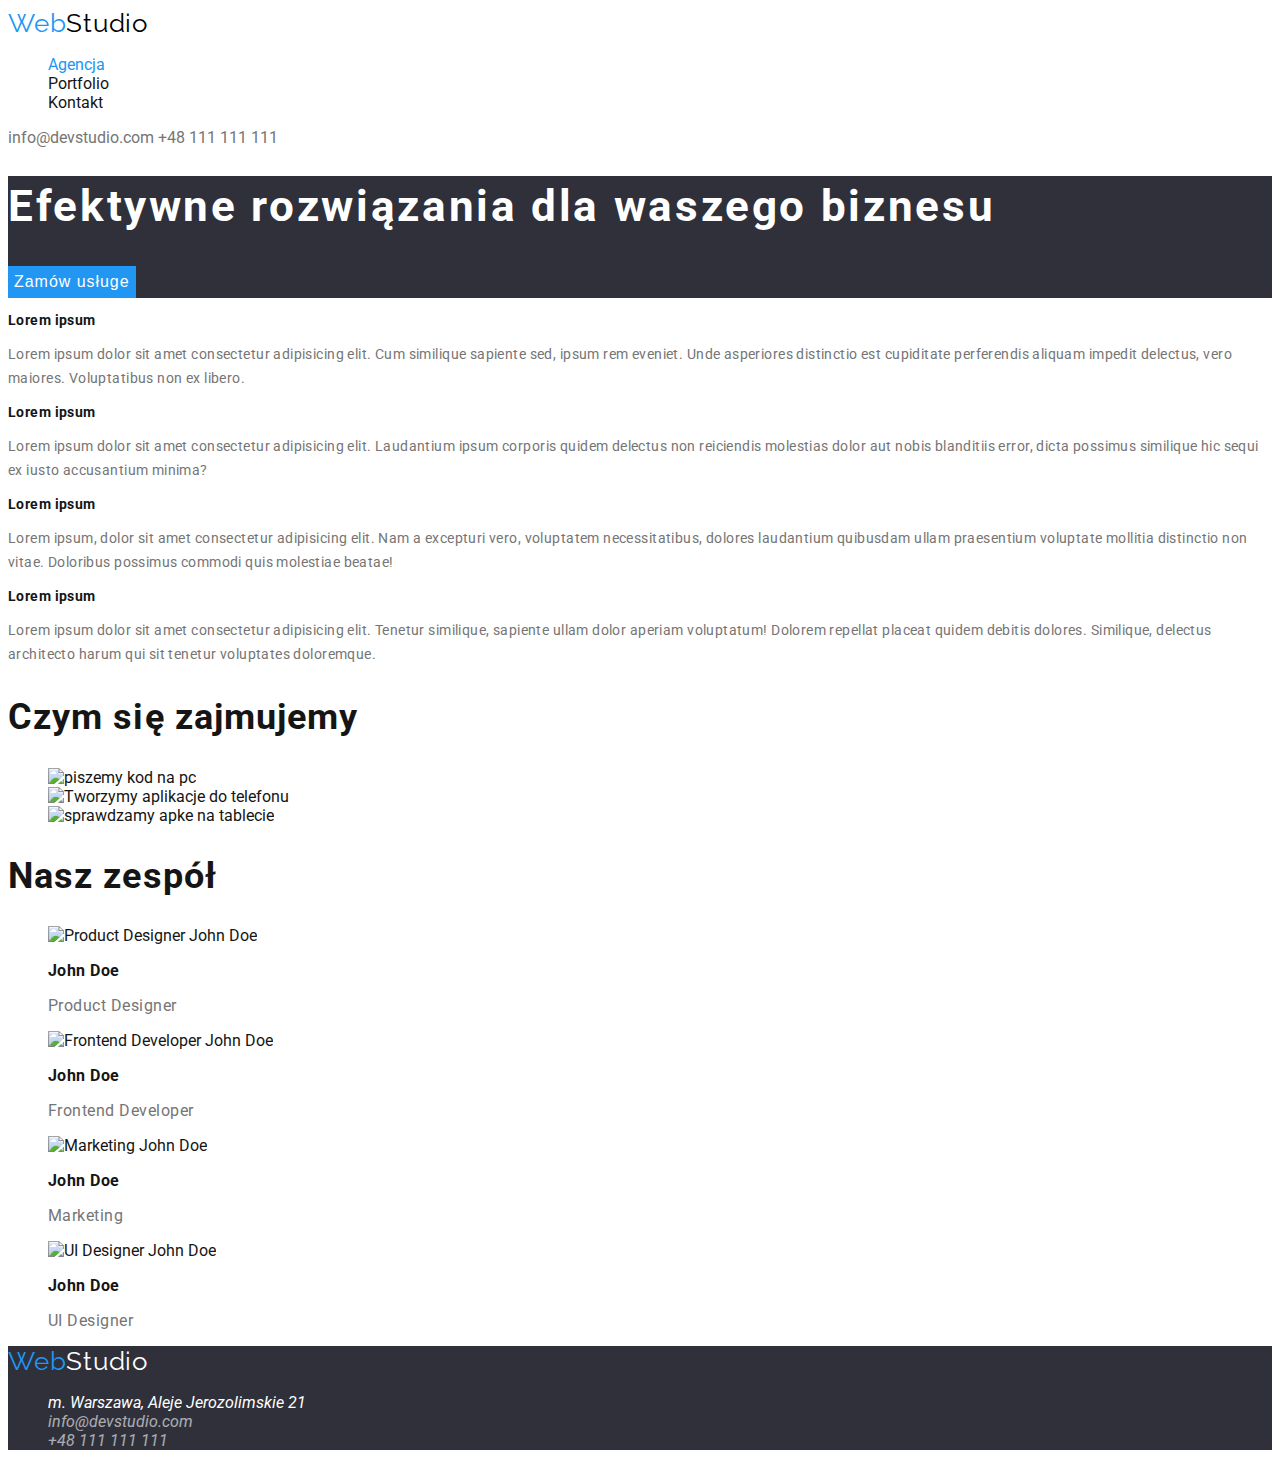
==== index.html @ 827f8603 "i hope all is ok" ====
<!DOCTYPE html>
<html lang="pl">
  <head>
    <meta charset="UTF-8" />
    <meta http-equiv="X-UA-Compatible" content="IE=edge" />
    <meta name="viewport" content="width=device-width, initial-scale=1.0" />
    <title>Main Page</title>
    <link rel="stylesheet" href="css/style.css" />
    <link rel="preconnect" href="https://fonts.googleapis.com" />
    <link rel="preconnect" href="https://fonts.gstatic.com" crossorigin />
    <link
      href="https://fonts.googleapis.com/css2?family=Raleway:wght@700&family=Roboto:wght@400;500;700;900&display=swap"
      rel="stylesheet"
    />
  </head>
  <body>
    <header class="header">
      <a class="header-logo-blue logo" href="./index.html"
        >Web<span class="header-logo-black logo">Studio</span></a
      >
      <nav class="header-nav">
        <ul>
          <li><a class="active" href="#">Agencja</a></li>
          <li><a href="./portfolio.html">Portfolio</a></li>
          <li><a href="#">Kontakt</a></li>
        </ul>
      </nav>
      <a class="header-contact" href="mailto:info@devstudio.com"
        >info@devstudio.com</a
      >
      <a class="header-contact" href="tel:+48111111111">+48 111 111 111</a>
    </header>

    <main class="main-start-page">
      <section class="main-start-page-section1">
        <h1>Efektywne rozwiązania dla waszego biznesu</h1>
        <button type="button">Zamów usługe</button>
      </section>
      <section class="main-start-page-section2-lorem">
        <div>
          <h3>Lorem ipsum</h3>
          <p>
            Lorem ipsum dolor sit amet consectetur adipisicing elit. Cum
            similique sapiente sed, ipsum rem eveniet. Unde asperiores
            distinctio est cupiditate perferendis aliquam impedit delectus, vero
            maiores. Voluptatibus non ex libero.
          </p>
        </div>
        <div>
          <h3>Lorem ipsum</h3>
          <p>
            Lorem ipsum dolor sit amet consectetur adipisicing elit. Laudantium
            ipsum corporis quidem delectus non reiciendis molestias dolor aut
            nobis blanditiis error, dicta possimus similique hic sequi ex iusto
            accusantium minima?
          </p>
        </div>
        <div>
          <h3>Lorem ipsum</h3>
          <p>
            Lorem ipsum, dolor sit amet consectetur adipisicing elit. Nam a
            excepturi vero, voluptatem necessitatibus, dolores laudantium
            quibusdam ullam praesentium voluptate mollitia distinctio non vitae.
            Doloribus possimus commodi quis molestiae beatae!
          </p>
        </div>
        <div>
          <h3>Lorem ipsum</h3>
          <p>
            Lorem ipsum dolor sit amet consectetur adipisicing elit. Tenetur
            similique, sapiente ullam dolor aperiam voluptatum! Dolorem repellat
            placeat quidem debitis dolores. Similique, delectus architecto harum
            qui sit tenetur voluptates doloremque.
          </p>
        </div>
      </section>
      <section class="main-start-page-section3-img">
        <h2>Czym się zajmujemy</h2>
        <ul>
          <li>
            <img
              src="images/box1.jpg"
              alt="piszemy kod na pc"
              width="370"
              height="294"
            />
          </li>
          <li>
            <img
              src="images/box2.jpg"
              alt="Tworzymy aplikacje do telefonu"
              width="370"
              height="294"
            />
          </li>
          <li>
            <img
              src="images/box3.jpg"
              alt="sprawdzamy apke na tablecie"
              width="370"
              height="294"
            />
          </li>
        </ul>
      </section>
      <section class="main-start-page-section4-team">
        <h2>Nasz zespół</h2>
        <ul>
          <li>
            <img
              src="images/img1.jpg"
              alt="Product Designer John Doe"
              width="270"
              height="260"
            />
            <h3>John Doe</h3>
            <p>Product Designer</p>
          </li>
          <li>
            <img
              src="images/img2.jpg"
              alt="Frontend Developer John Doe"
              width="270"
              height="260"
            />
            <h3>John Doe</h3>
            <p>Frontend Developer</p>
          </li>
          <li>
            <img
              src="images/img3.jpg"
              alt="Marketing John Doe"
              width="270"
              height="260"
            />
            <h3>John Doe</h3>
            <p>Marketing</p>
          </li>
          <li>
            <img
              src="images/img4.jpg"
              alt="UI Designer John Doe"
              width="270"
              height="260"
            />
            <h3>John Doe</h3>
            <p>UI Designer</p>
          </li>
        </ul>
      </section>
    </main>

    <footer class="footer">
      <a class="footer-logo-blue logo" href="./index.html"
        >Web<span class="footer-logo-white logo">Studio</span></a
      >
      <address>
        <ul class="footer-contact">
          <li>m. Warszawa, Aleje Jerozolimskie 21</li>
          <li><a href="mailto:info@devstudio.com">info@devstudio.com</a></li>
          <li><a href="tel:+48111111111">+48 111 111 111</a></li>
        </ul>
      </address>
    </footer>
  </body>
</html>
---- css/style.css ----
body {
    font-family: "Roboto", sans-serif;
    color: rgb(21, 21, 21);   
}



/*HEADER*/
.header-nav a {
    color: rgb(21, 21, 21);
}
.header-contact {
    color: rgb(117, 117, 117);
}
.header a, .footer a {
    text-decoration: none;
}
/*HEADER*/



/**/
a.active,
a:hover {
    color: rgb(33, 150, 243);
}
button {
    color: rgb(21, 21, 21);
    background-color: rgb(245, 244, 250);
    border: none;
    cursor: pointer;
}
button:hover {
    color: rgb(255, 255, 255);
    background-color: rgb(33, 150, 243);
}
button:focus,
a:focus {
    color: rgb(255, 255, 255);
    background-color: rgb(33, 150, 243);
}
/**/



/*LOGO*/
.header-logo-blue {
    color: rgb(33, 150, 243);
}
.footer-logo-blue {
    color: rgb(33, 150, 243);
}
.header-logo-black {
    color: rgb(0, 0, 0);
}
.footer-logo-white {
    color: rgb(255, 255, 255);
}
.logo {
    font-size: 26px;
    letter-spacing: 0.03em;
    line-height: 31px;
    font-family: 'Raleway';
}
/*LOGO*/

/**/
.main-filtr-button {
    font-size: 16px;
    line-height: 26px;
    letter-spacing: 0.03em;
}
/**/

/**/
.main-filtr-list h3 {
    font-size: 18px;
    line-height: 36px;
    letter-spacing: 0.06em;
}
.main-filtr-list p {
    color: rgb(117, 117, 117);
    font-size: 16px;
    line-height: 30px;
    letter-spacing: 0.03em;
}
/**/



/*FOOTER*/
.footer {
    background-color: rgb(47, 48, 58);
}
.footer-contact {
    color: rgb(255, 255, 255);
}
.footer-contact a {
    color: rgb(255, 255, 255);
    opacity: 0.6;
}
.footer-contact a:hover {
    color: rgb(33, 150, 243);
}
/*FOOTER*/



/*main-start-page*/
.main-start-page-section1 {
    background-color: rgb(47, 48, 58);
}
.main-start-page-section1 h1 {
    color: rgb(255, 255, 255);
    font-size: 44px;
    line-height: 60px;
    letter-spacing: 0.06em;
}
.main-start-page-section1 button {
    font-size: 16px;
    line-height: 30px;
    letter-spacing: 0.06em;
    color: rgb(255, 255, 255);
    background-color: rgb(33, 150, 243);
}
.main-start-page-section2-lorem h3 {
    font-size: 14px;
    line-height: 16px;
    letter-spacing: 0.03em;
}
.main-start-page-section2-lorem p {
    font-size: 14px;
    line-height: 24px;
    letter-spacing: 0.03em;
    color: rgb(117, 117, 117);
}
.main-start-page-section3-img h2 {
    font-size: 36px;
    line-height: 42px;
    letter-spacing: 0.03em;
}
.main-start-page-section4-team h2 {
    font-size: 36px;
    line-height: 42px;
    letter-spacing: 0.03em;
}
.main-start-page-section4-team h3 {
    font-size: 16px;
    line-height: 19px;
    letter-spacing: 0.03em;
}
.main-start-page-section4-team p {
    font-size: 16px;
    line-height: 19px;
    letter-spacing: 0.03em;
    color: rgb(117, 117, 117);
}

ul {
    list-style-type: none;
}
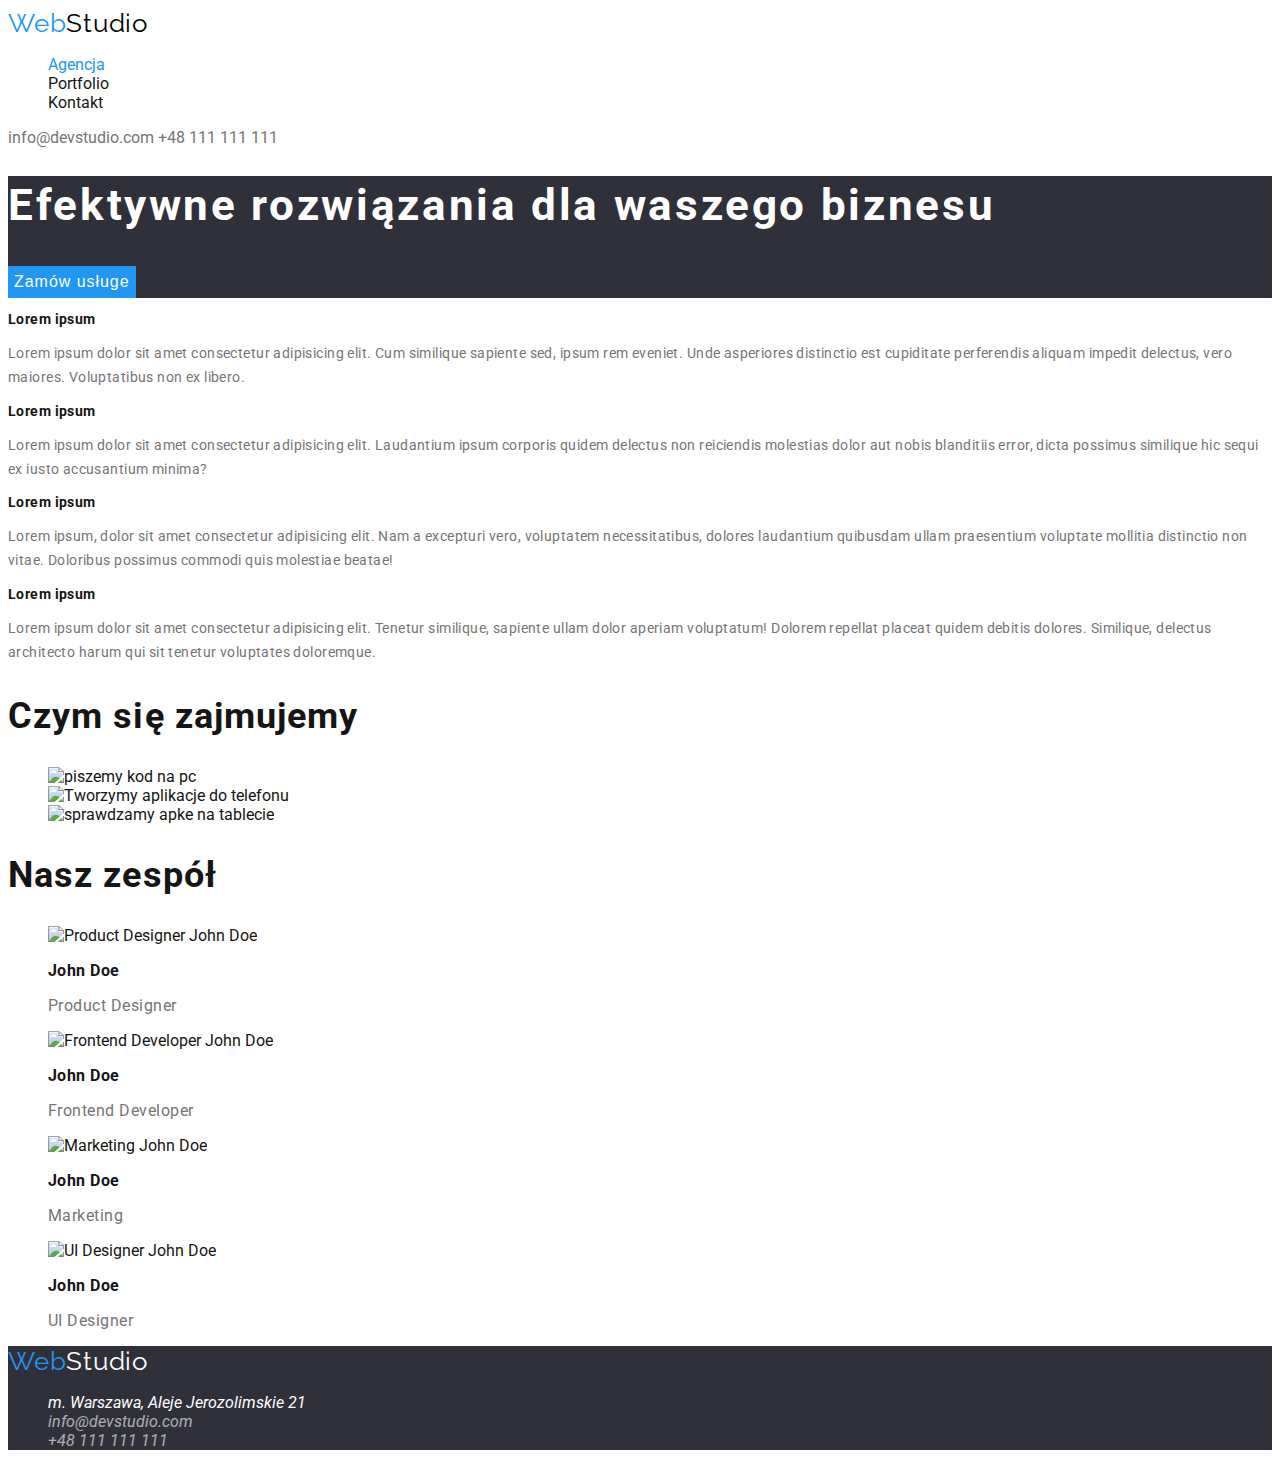
==== commit 2f975e58: "give class for button, a" ====
--- a/index.html
+++ b/index.html
@@ -33,13 +33,17 @@
 
     <main class="main-start-page">
       <section class="main-start-page-section1">
-        <h1>Efektywne rozwiązania dla waszego biznesu</h1>
-        <button type="button">Zamów usługe</button>
+        <h1 class="main-start-page-section1-title">
+          Efektywne rozwiązania dla waszego biznesu
+        </h1>
+        <button class="main-start-page-section1-button" type="button">
+          Zamów usługe
+        </button>
       </section>
       <section class="main-start-page-section2-lorem">
         <div>
-          <h3>Lorem ipsum</h3>
-          <p>
+          <h3 class="main-start-page-section2-lorem-title">Lorem ipsum</h3>
+          <p class="main-start-page-section2-lorem-description">
             Lorem ipsum dolor sit amet consectetur adipisicing elit. Cum
             similique sapiente sed, ipsum rem eveniet. Unde asperiores
             distinctio est cupiditate perferendis aliquam impedit delectus, vero
@@ -47,8 +51,8 @@
           </p>
         </div>
         <div>
-          <h3>Lorem ipsum</h3>
-          <p>
+          <h3 class="main-start-page-section2-lorem-title">Lorem ipsum</h3>
+          <p class="main-start-page-section2-lorem-description">
             Lorem ipsum dolor sit amet consectetur adipisicing elit. Laudantium
             ipsum corporis quidem delectus non reiciendis molestias dolor aut
             nobis blanditiis error, dicta possimus similique hic sequi ex iusto
@@ -56,8 +60,8 @@
           </p>
         </div>
         <div>
-          <h3>Lorem ipsum</h3>
-          <p>
+          <h3 class="main-start-page-section2-lorem-title">Lorem ipsum</h3>
+          <p class="main-start-page-section2-lorem-description">
             Lorem ipsum, dolor sit amet consectetur adipisicing elit. Nam a
             excepturi vero, voluptatem necessitatibus, dolores laudantium
             quibusdam ullam praesentium voluptate mollitia distinctio non vitae.
@@ -65,8 +69,8 @@
           </p>
         </div>
         <div>
-          <h3>Lorem ipsum</h3>
-          <p>
+          <h3 class="main-start-page-section2-lorem-title">Lorem ipsum</h3>
+          <p class="main-start-page-section2-lorem-description">
             Lorem ipsum dolor sit amet consectetur adipisicing elit. Tenetur
             similique, sapiente ullam dolor aperiam voluptatum! Dolorem repellat
             placeat quidem debitis dolores. Similique, delectus architecto harum
@@ -75,7 +79,7 @@
         </div>
       </section>
       <section class="main-start-page-section3-img">
-        <h2>Czym się zajmujemy</h2>
+        <h2 class="main-start-page-section3-img-title">Czym się zajmujemy</h2>
         <ul>
           <li>
             <img
@@ -104,7 +108,7 @@
         </ul>
       </section>
       <section class="main-start-page-section4-team">
-        <h2>Nasz zespół</h2>
+        <h2 class="main-start-page-section4-team-name">Nasz zespół</h2>
         <ul>
           <li>
             <img
@@ -113,8 +117,10 @@
               width="270"
               height="260"
             />
-            <h3>John Doe</h3>
-            <p>Product Designer</p>
+            <h3 class="main-start-page-section4-team-title">John Doe</h3>
+            <p class="main-start-page-section4-team-position">
+              Product Designer
+            </p>
           </li>
           <li>
             <img
@@ -123,8 +129,10 @@
               width="270"
               height="260"
             />
-            <h3>John Doe</h3>
-            <p>Frontend Developer</p>
+            <h3 class="main-start-page-section4-team-title">John Doe</h3>
+            <p class="main-start-page-section4-team-position">
+              Frontend Developer
+            </p>
           </li>
           <li>
             <img
@@ -133,8 +141,8 @@
               width="270"
               height="260"
             />
-            <h3>John Doe</h3>
-            <p>Marketing</p>
+            <h3 class="main-start-page-section4-team-title">John Doe</h3>
+            <p class="main-start-page-section4-team-position">Marketing</p>
           </li>
           <li>
             <img
@@ -143,8 +151,8 @@
               width="270"
               height="260"
             />
-            <h3>John Doe</h3>
-            <p>UI Designer</p>
+            <h3 class="main-start-page-section4-team-title">John Doe</h3>
+            <p class="main-start-page-section4-team-position">UI Designer</p>
           </li>
         </ul>
       </section>
--- a/css/style.css
+++ b/css/style.css
@@ -1,157 +1,156 @@
 body {
     font-family: "Roboto", sans-serif;
-    color: rgb(21, 21, 21);   
+    color: rgb(21, 21, 21);
 }
 
-
-
-/*HEADER*/
 .header-nav a {
     color: rgb(21, 21, 21);
 }
+
 .header-contact {
     color: rgb(117, 117, 117);
 }
-.header a, .footer a {
+
+.header a,
+.footer a {
     text-decoration: none;
 }
-/*HEADER*/
 
-
-
-/**/
 a.active,
 a:hover {
     color: rgb(33, 150, 243);
 }
+
 button {
     color: rgb(21, 21, 21);
     background-color: rgb(245, 244, 250);
     border: none;
     cursor: pointer;
 }
+
 button:hover {
     color: rgb(255, 255, 255);
     background-color: rgb(33, 150, 243);
 }
+
 button:focus,
 a:focus {
     color: rgb(255, 255, 255);
     background-color: rgb(33, 150, 243);
 }
-/**/
 
-
-
-/*LOGO*/
 .header-logo-blue {
     color: rgb(33, 150, 243);
 }
+
 .footer-logo-blue {
     color: rgb(33, 150, 243);
 }
+
 .header-logo-black {
     color: rgb(0, 0, 0);
 }
+
 .footer-logo-white {
     color: rgb(255, 255, 255);
 }
+
 .logo {
     font-size: 26px;
     letter-spacing: 0.03em;
-    line-height: 31px;
+    line-height: 1.19em;
     font-family: 'Raleway';
 }
-/*LOGO*/
 
-/**/
 .main-filtr-button {
     font-size: 16px;
-    line-height: 26px;
+    line-height: 1.63em;
     letter-spacing: 0.03em;
 }
-/**/
 
-/**/
-.main-filtr-list h3 {
+.main-filtr-list-title {
     font-size: 18px;
-    line-height: 36px;
+    line-height: 2em;
     letter-spacing: 0.06em;
 }
-.main-filtr-list p {
+
+.main-filtr-list-type {
     color: rgb(117, 117, 117);
     font-size: 16px;
-    line-height: 30px;
+    line-height: 1.88em;
     letter-spacing: 0.03em;
 }
-/**/
 
-
-
-/*FOOTER*/
 .footer {
     background-color: rgb(47, 48, 58);
 }
+
 .footer-contact {
     color: rgb(255, 255, 255);
 }
+
 .footer-contact a {
     color: rgb(255, 255, 255);
     opacity: 0.6;
 }
+
 .footer-contact a:hover {
     color: rgb(33, 150, 243);
 }
-/*FOOTER*/
 
-
-
-/*main-start-page*/
 .main-start-page-section1 {
     background-color: rgb(47, 48, 58);
 }
-.main-start-page-section1 h1 {
+
+.main-start-page-section1-title {
     color: rgb(255, 255, 255);
     font-size: 44px;
-    line-height: 60px;
+    line-height: 1.36em;
     letter-spacing: 0.06em;
 }
-.main-start-page-section1 button {
+
+.main-start-page-section1-button {
     font-size: 16px;
-    line-height: 30px;
+    line-height: 1.88em;
     letter-spacing: 0.06em;
     color: rgb(255, 255, 255);
     background-color: rgb(33, 150, 243);
 }
-.main-start-page-section2-lorem h3 {
+
+.main-start-page-section2-lorem-title {
     font-size: 14px;
-    line-height: 16px;
+    line-height: 1.14em;
     letter-spacing: 0.03em;
 }
-.main-start-page-section2-lorem p {
+
+.main-start-page-section2-lorem-description {
     font-size: 14px;
-    line-height: 24px;
+    line-height: 1.71em;
     letter-spacing: 0.03em;
     color: rgb(117, 117, 117);
 }
-.main-start-page-section3-img h2 {
+
+.main-start-page-section3-img-title {
     font-size: 36px;
-    line-height: 42px;
+    line-height: 1.17em;
     letter-spacing: 0.03em;
 }
-.main-start-page-section4-team h2 {
+
+.main-start-page-section4-team-name {
     font-size: 36px;
-    line-height: 42px;
+    line-height: 1.17em;
     letter-spacing: 0.03em;
 }
-.main-start-page-section4-team h3 {
+
+.main-start-page-section4-team-title {
     font-size: 16px;
-    line-height: 19px;
+    line-height: 1.19em;
     letter-spacing: 0.03em;
 }
-.main-start-page-section4-team p {
+
+.main-start-page-section4-team-position {
     font-size: 16px;
-    line-height: 19px;
+    line-height: 1.19em;
     letter-spacing: 0.03em;
     color: rgb(117, 117, 117);
 }
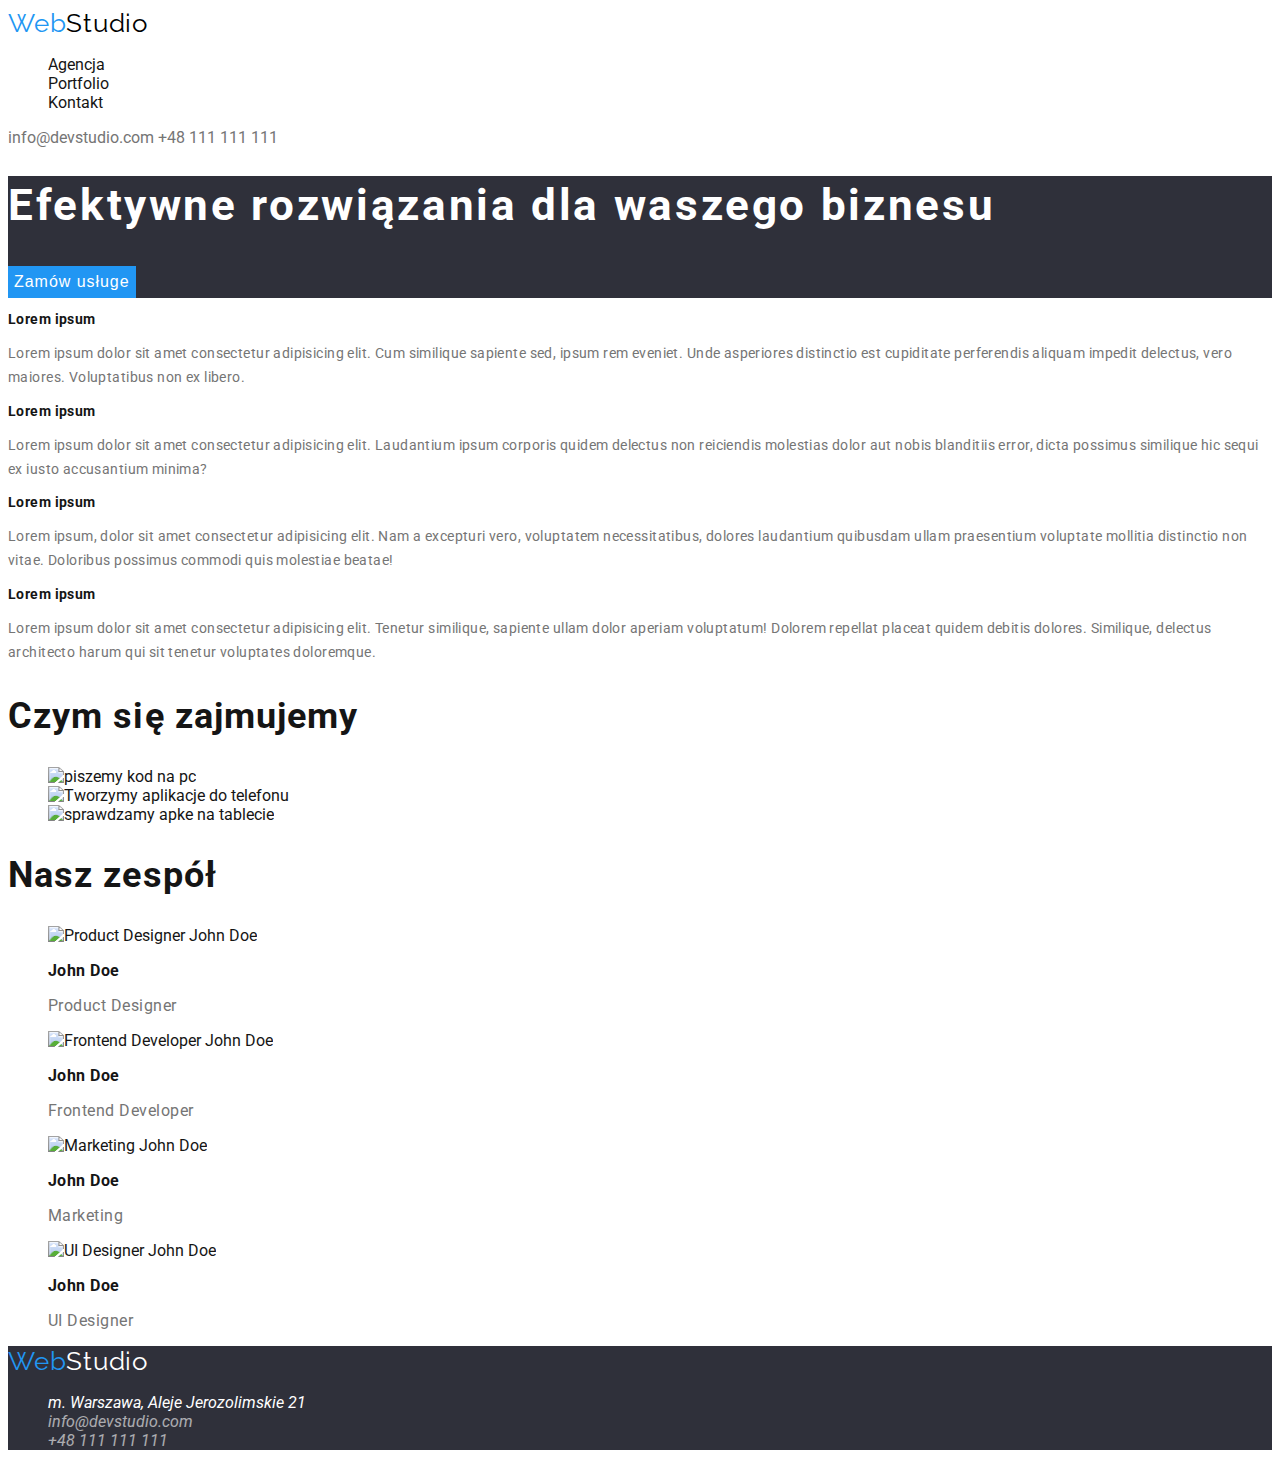
==== commit a8bcd00d: "Robota nad uwagami" ====
--- a/index.html
+++ b/index.html
@@ -18,7 +18,7 @@
       <a class="header-logo-blue logo" href="./index.html"
         >Web<span class="header-logo-black logo">Studio</span></a
       >
-      <nav class="header-nav">
+      <nav class="header-nav list">
         <ul>
           <li><a class="active" href="#">Agencja</a></li>
           <li><a href="./portfolio.html">Portfolio</a></li>
--- a/css/style.css
+++ b/css/style.css
@@ -1,14 +1,25 @@
+:root {
+    --black-color: rgb(21, 21, 21);
+    --logoblack-color: rgb(0, 0, 0);
+    --gray-color: rgb(117, 117, 117);
+    --blue-color: rgb(33, 150, 243);
+    --white-color: rgb(255, 255, 255);
+    --white-button-color: rgb(245, 244, 250);
+    --graybackground-color: rgb(47, 48, 58);
+}
+
 body {
     font-family: "Roboto", sans-serif;
-    color: rgb(21, 21, 21);
+    color: var(--black-color);
 }
 
+
 .header-nav a {
-    color: rgb(21, 21, 21);
+    color: var(--black-color);
 }
 
 .header-contact {
-    color: rgb(117, 117, 117);
+    color: var(--gray-color);
 }
 
 .header a,
@@ -16,43 +27,38 @@
     text-decoration: none;
 }
 
-a.active,
-a:hover {
-    color: rgb(33, 150, 243);
+.list a:hover,
+.header-contact:hover {
+    color: var(--blue-color);
 }
 
-button {
-    color: rgb(21, 21, 21);
-    background-color: rgb(245, 244, 250);
+.main-filtr-buttons,
+.main-start-page-section1-button {
+    color: var(--black-color);
+    background-color: var(--white-button-color);
     border: none;
     cursor: pointer;
 }
 
-button:hover {
-    color: rgb(255, 255, 255);
-    background-color: rgb(33, 150, 243);
-}
-
-button:focus,
-a:focus {
-    color: rgb(255, 255, 255);
-    background-color: rgb(33, 150, 243);
+.main-filtr-buttons:hover {
+    color: var(--white-color);
+    background-color: var(--blue-color);
 }
 
 .header-logo-blue {
-    color: rgb(33, 150, 243);
+    color: var(--blue-color);
 }
 
 .footer-logo-blue {
-    color: rgb(33, 150, 243);
+    color: var(--blue-color);
 }
 
 .header-logo-black {
-    color: rgb(0, 0, 0);
+    color: var(--logoblack-color);
 }
 
 .footer-logo-white {
-    color: rgb(255, 255, 255);
+    color: var(--white-color);
 }
 
 .logo {
@@ -75,35 +81,35 @@
 }
 
 .main-filtr-list-type {
-    color: rgb(117, 117, 117);
+    color: var(--gray-color);
     font-size: 16px;
     line-height: 1.88em;
     letter-spacing: 0.03em;
 }
 
 .footer {
-    background-color: rgb(47, 48, 58);
+    background-color: var(--graybackground-color);
 }
 
 .footer-contact {
-    color: rgb(255, 255, 255);
+    color: var(--white-color);
 }
 
 .footer-contact a {
-    color: rgb(255, 255, 255);
+    color: var(--white-color);
     opacity: 0.6;
 }
 
 .footer-contact a:hover {
-    color: rgb(33, 150, 243);
+    color: var(--blue-color);
 }
 
 .main-start-page-section1 {
-    background-color: rgb(47, 48, 58);
+    background-color: var(--graybackground-color);
 }
 
 .main-start-page-section1-title {
-    color: rgb(255, 255, 255);
+    color: var(--white-color);
     font-size: 44px;
     line-height: 1.36em;
     letter-spacing: 0.06em;
@@ -113,8 +119,8 @@
     font-size: 16px;
     line-height: 1.88em;
     letter-spacing: 0.06em;
-    color: rgb(255, 255, 255);
-    background-color: rgb(33, 150, 243);
+    color: var(--white-color);
+    background-color: var(--blue-color);
 }
 
 .main-start-page-section2-lorem-title {
@@ -127,7 +133,7 @@
     font-size: 14px;
     line-height: 1.71em;
     letter-spacing: 0.03em;
-    color: rgb(117, 117, 117);
+    color: var(--gray-color);
 }
 
 .main-start-page-section3-img-title {
@@ -152,9 +158,12 @@
     font-size: 16px;
     line-height: 1.19em;
     letter-spacing: 0.03em;
-    color: rgb(117, 117, 117);
+    color: var(--gray-color);
 }
 
-ul {
+.header ul,
+.main-filtr ul,
+.footer ul,
+.main-start-page ul {
     list-style-type: none;
 }